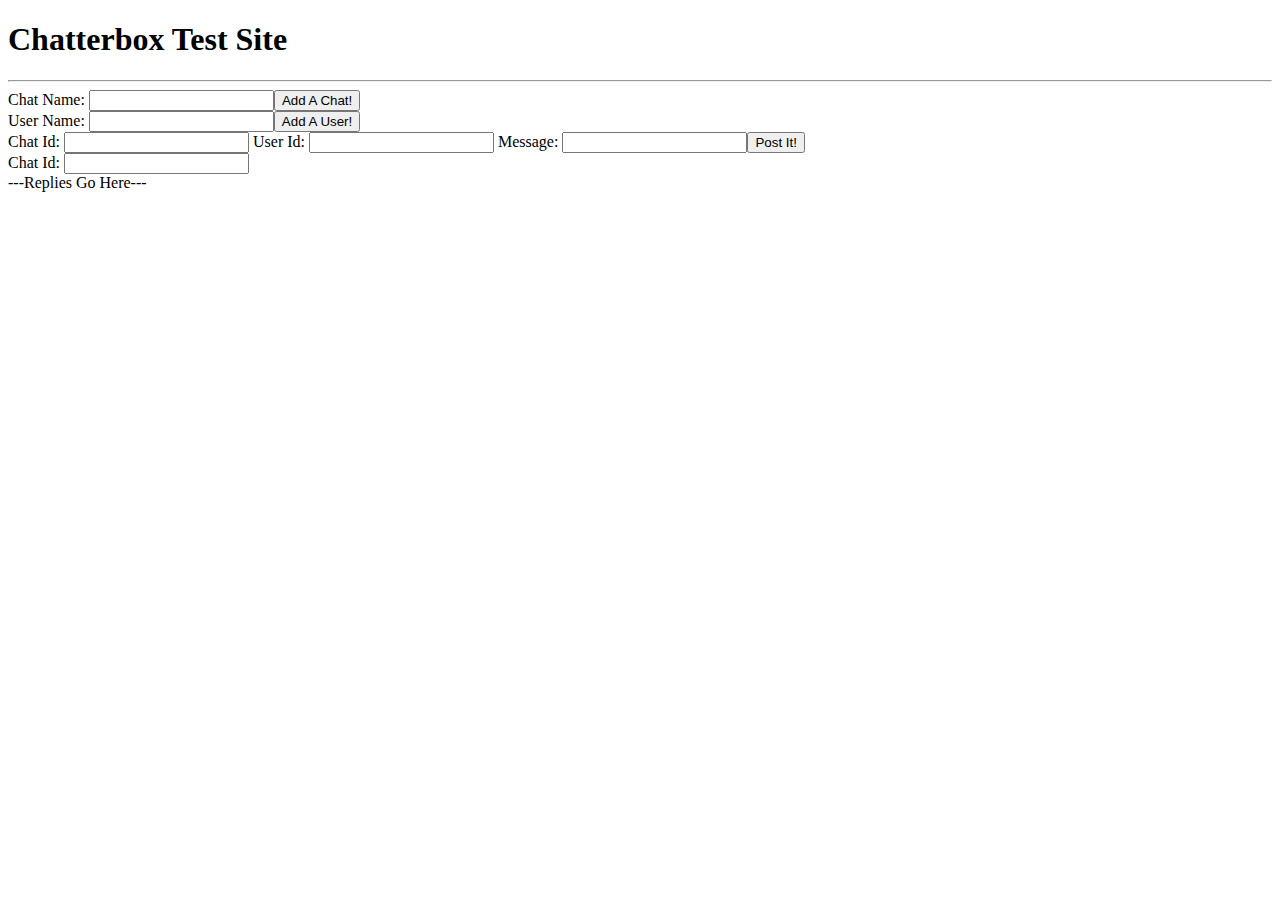
==== index.html @ 72d08ae1 "Angus bug fixes" ====
<!doctype html>
<html lang="en">
  <head>
    <meta charset="utf-8">
    <meta name="viewport" content="width=device-width, initial-scale=1">
    <meta name="description" content="">
    <meta name="author" content="Mark Otto, Jacob Thornton, and Bootstrap contributors">
    <meta name="generator" content="Hugo 0.83.1">
    <title>Chatterbox Server Tester</title>

    <link rel="canonical" href="https://getbootstrap.com/docs/5.0/examples/dashboard/">
	<script>
		var newChatName,
			newUserName,
			newChatChatId,
			newChatUserId,
			newChatMessage,
			getChatId,
			responseDiv;

		function startItUp ()
		{
			newChatName = document.getElementById('newChatName');
			newUserName = document.getElementById('newUserName');
			newChatChatId = document.getElementById('newChatChatId');
			newChatUserId = document.getElementById('newChatUserId');
			newChatMessage = document.getElementById('newChatMessage');
			getChatId = document.getElementById('getChatId');
			responseDiv = document.getElementById('responseDiv');

			document.getElementById('newChatBtn').onclick  = function(event) {
				postChat();
			}
			/*
			document.getElementById('getChatBtn').onclick = function(event) {
				getChatMessages();
			}
			*/
			setInterval(getChatMessages, 1000);
		}

		function postChat ()
		{
			var chatId = newChatChatId.value;
			var userId = newChatUserId.value;
			var message = newChatMessage.value;

			if (message.length > 0)
			{
				sendAjax('sendMessage.php', {
					chatId: chatId,
					postedById: userId,
					messageText: message
				}, function(xmlhttp) {
					if (xmlhttp.status == 200)
					{
						getChatMessages();
						newChatMessage.value = "";
					}
					else
					{
						responseDiv.innerHTML = "OOps, Broken!";
					}
				});
			}
		}

		function getChatMessages ()
		{
			var chatId = getChatId.value;
			sendAjax('getAllMessages.php', {
				chatId: chatId
			}, function(xmlhttp) {
				if (xmlhttp.status == 200)
				{
					responseData = JSON.parse(xmlhttp.responseText);
					var tableData = '<table><thead><tr><td>Id</td><td>Message</td><td>By</td><td>Message</td></tr></thead><tbody>';
					for (var i = 0; i < responseData.length; i++)
					{
						var msg = responseData[i];
						var theRealDate = new Date();
						theRealDate.setTime(msg.dateTime * 1000);

						var minutesPad = (theRealDate.getMinutes() < 10 ? '0' : '');
						var secondsPad = (theRealDate.getSeconds() < 10 ? '0' : '');
						var timeString = theRealDate.getHours() + ':' + minutesPad + theRealDate.getMinutes() + ':' + secondsPad + theRealDate.getSeconds();

						tableData += '<tr><td>' + msg.id + '</td><td>' + msg.messageText + '</td><td>' + msg.userId + '</td><td>' + theRealDate.toDateString() + ' ' + timeString + '</td></tr>';
					}
					tableData += '</tbody></table>';
					responseDiv.innerHTML = tableData;
				}
				else
				{
					responseDiv.innerHTML = "OOps, Broken!";
				}
			});
		}

		function sendAjax (urlPath, inputData, responseFunction)
		{
			var xmlhttp = null;
			if (window.XMLHttpRequest)
			{
				xmlhttp=new XMLHttpRequest();
			}
			else
			{
				xmlhttp=new ActiveXObject("Microsoft.XMLHTTP");
			}

			var url = '/chatterbox/' + urlPath;

			var isFirstKey = true;
			for (var key in inputData)
			{
				if (isFirstKey)
				{
					url = url + '?';
					isFirstKey =  false;
				}
				else
				{
					url = url + '&';
				}
				url = url + key + '=' + encodeURIComponent(inputData[key]);
			}

			xmlhttp.onreadystatechange=function()
			{
				if (xmlhttp.readyState==4)
				{
					responseFunction(xmlhttp);
				}
			}
			xmlhttp.open("GET", url, true);
			xmlhttp.send();
		}

	</script>
  </head>
  <body onload="startItUp()">
    <h1>Chatterbox Test Site</h1>
	<hr>
	<div>Chat Name: <input type="text" id="newChatName"><button id="addNewChatBtn">Add A Chat!</button></div>
	<div>User Name: <input type="text" id="newUserName"><button id="addNewUserBtn">Add A User!</button></div>
	<div>Chat Id: <input type="text" id="newChatChatId"> User Id: <input type="text" id="newChatUserId"> Message: <input type="text" id="newChatMessage"><button id="newChatBtn">Post It!</button></div>
	<div>Chat Id: <input type="text" id="getChatId"> <!--<button id="getChatBtn">Get All The Messages</button>--></div>

	<div id="responseDiv">---Replies Go Here---</div>
  </body>
</html>
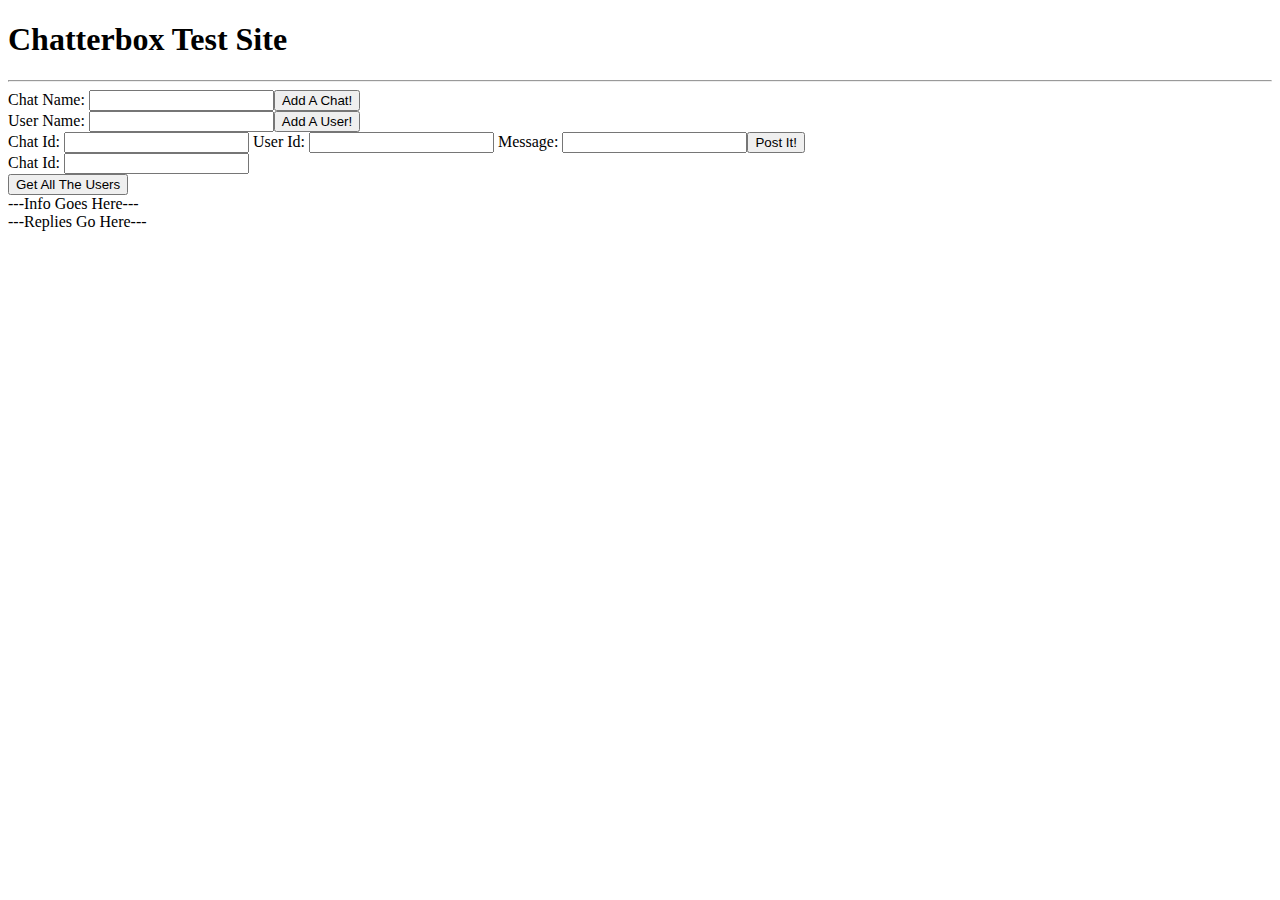
==== commit ad75dd1c: "Get All Users" ====
--- a/index.html
+++ b/index.html
@@ -16,7 +16,8 @@
 			newChatUserId,
 			newChatMessage,
 			getChatId,
-			responseDiv;
+			responseDiv,
+			infoDiv;
 
 		function startItUp ()
 		{
@@ -27,9 +28,13 @@
 			newChatMessage = document.getElementById('newChatMessage');
 			getChatId = document.getElementById('getChatId');
 			responseDiv = document.getElementById('responseDiv');
+			infoDiv = document.getElementById('infoDiv');
 
 			document.getElementById('newChatBtn').onclick  = function(event) {
 				postChat();
+			}
+			document.getElementById('GetUsersBtn').onclick  = function(event) {
+				getAllUsers();
 			}
 			/*
 			document.getElementById('getChatBtn').onclick = function(event) {
@@ -59,11 +64,35 @@
 					}
 					else
 					{
-						responseDiv.innerHTML = "OOps, Broken!";
+						responseDiv.innerHTML = "OOps broken!";
 					}
 				});
 			}
 		}
+
+		function getAllUsers ()
+		{
+			sendAjax('getAllUsers.php', {
+			}, function(xmlhttp) {
+				if (xmlhttp.status == 200)
+				{
+					responseData = JSON.parse(xmlhttp.responseText);
+					var tableData = '<table><thead><tr><td>Id</td><td>Name</td></tr></thead><tbody>';
+					for (var i = 0; i < responseData.length; i++)
+					{
+						var user = responseData[i];
+						tableData += '<tr><td>' + user.id + '</td><td>' + user.name + '</td></tr>';
+					}
+					tableData += '</tbody></table>';
+					infoDiv.innerHTML = tableData;
+				}
+				else
+				{
+					infoDiv.innerHTML = "OOps, Broken!";
+				}
+			});
+		}
+
 
 		function getChatMessages ()
 		{
@@ -146,7 +175,8 @@
 	<div>User Name: <input type="text" id="newUserName"><button id="addNewUserBtn">Add A User!</button></div>
 	<div>Chat Id: <input type="text" id="newChatChatId"> User Id: <input type="text" id="newChatUserId"> Message: <input type="text" id="newChatMessage"><button id="newChatBtn">Post It!</button></div>
 	<div>Chat Id: <input type="text" id="getChatId"> <!--<button id="getChatBtn">Get All The Messages</button>--></div>
-
+	<div><button id="GetUsersBtn">Get All The Users</button></div>
+	<div id="infoDiv">---Info Goes Here---</div>
 	<div id="responseDiv">---Replies Go Here---</div>
   </body>
 </html>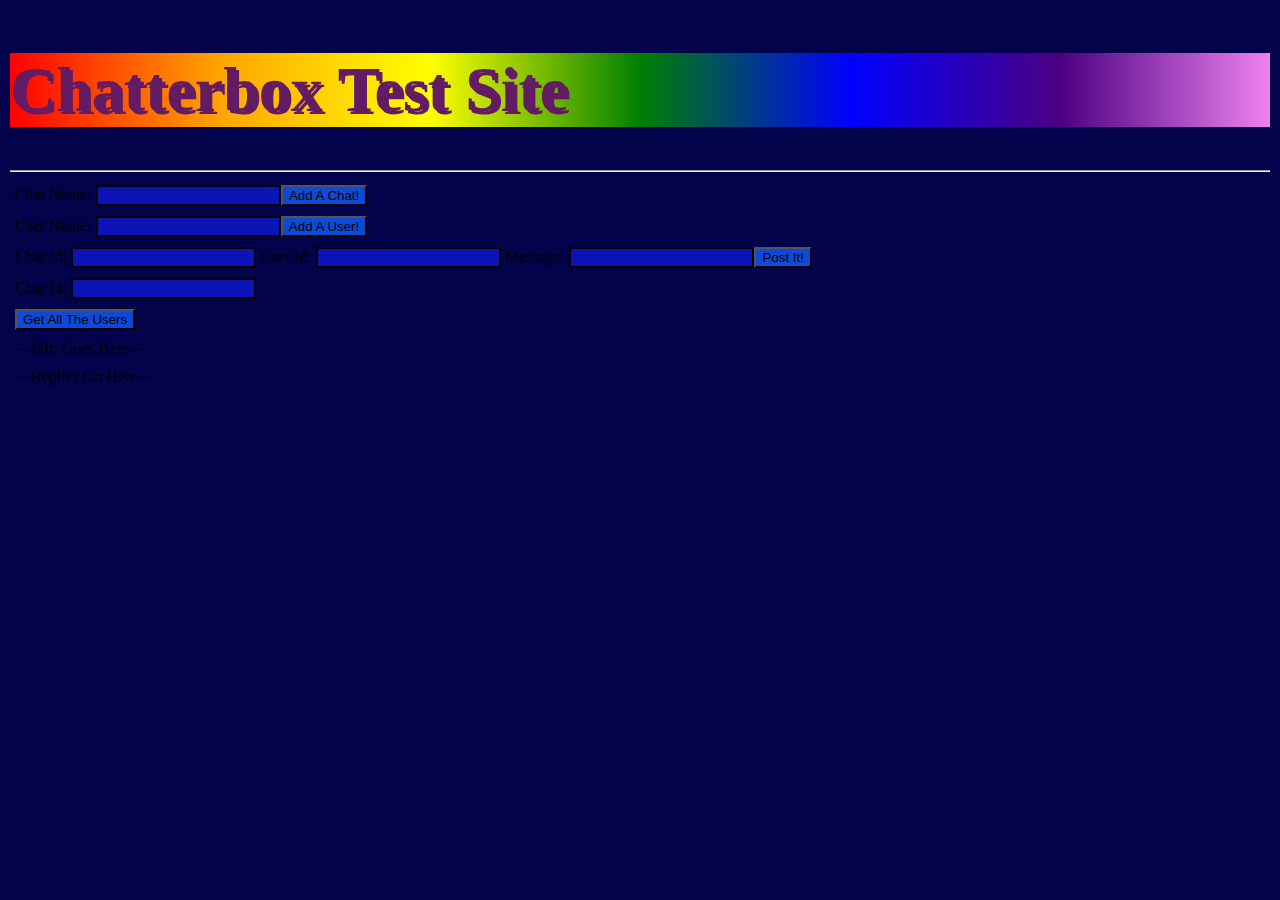
==== commit 47ebb36d: "Changes to Chatterbox test "site"" ====
--- a/index.html
+++ b/index.html
@@ -3,170 +3,11 @@
   <head>
     <meta charset="utf-8">
     <meta name="viewport" content="width=device-width, initial-scale=1">
-    <meta name="description" content="">
-    <meta name="author" content="Mark Otto, Jacob Thornton, and Bootstrap contributors">
-    <meta name="generator" content="Hugo 0.83.1">
     <title>Chatterbox Server Tester</title>
 
-    <link rel="canonical" href="https://getbootstrap.com/docs/5.0/examples/dashboard/">
-	<script>
-		var newChatName,
-			newUserName,
-			newChatChatId,
-			newChatUserId,
-			newChatMessage,
-			getChatId,
-			responseDiv,
-			infoDiv;
+	<link rel="stylesheet" type="text/css" href="chatterbox.css" />
 
-		function startItUp ()
-		{
-			newChatName = document.getElementById('newChatName');
-			newUserName = document.getElementById('newUserName');
-			newChatChatId = document.getElementById('newChatChatId');
-			newChatUserId = document.getElementById('newChatUserId');
-			newChatMessage = document.getElementById('newChatMessage');
-			getChatId = document.getElementById('getChatId');
-			responseDiv = document.getElementById('responseDiv');
-			infoDiv = document.getElementById('infoDiv');
-
-			document.getElementById('newChatBtn').onclick  = function(event) {
-				postChat();
-			}
-			document.getElementById('GetUsersBtn').onclick  = function(event) {
-				getAllUsers();
-			}
-			/*
-			document.getElementById('getChatBtn').onclick = function(event) {
-				getChatMessages();
-			}
-			*/
-			setInterval(getChatMessages, 1000);
-		}
-
-		function postChat ()
-		{
-			var chatId = newChatChatId.value;
-			var userId = newChatUserId.value;
-			var message = newChatMessage.value;
-
-			if (message.length > 0)
-			{
-				sendAjax('sendMessage.php', {
-					chatId: chatId,
-					postedById: userId,
-					messageText: message
-				}, function(xmlhttp) {
-					if (xmlhttp.status == 200)
-					{
-						getChatMessages();
-						newChatMessage.value = "";
-					}
-					else
-					{
-						responseDiv.innerHTML = "OOps broken!";
-					}
-				});
-			}
-		}
-
-		function getAllUsers ()
-		{
-			sendAjax('getAllUsers.php', {
-			}, function(xmlhttp) {
-				if (xmlhttp.status == 200)
-				{
-					responseData = JSON.parse(xmlhttp.responseText);
-					var tableData = '<table><thead><tr><td>Id</td><td>Name</td></tr></thead><tbody>';
-					for (var i = 0; i < responseData.length; i++)
-					{
-						var user = responseData[i];
-						tableData += '<tr><td>' + user.id + '</td><td>' + user.name + '</td></tr>';
-					}
-					tableData += '</tbody></table>';
-					infoDiv.innerHTML = tableData;
-				}
-				else
-				{
-					infoDiv.innerHTML = "OOps, Broken!";
-				}
-			});
-		}
-
-
-		function getChatMessages ()
-		{
-			var chatId = getChatId.value;
-			sendAjax('getAllMessages.php', {
-				chatId: chatId
-			}, function(xmlhttp) {
-				if (xmlhttp.status == 200)
-				{
-					responseData = JSON.parse(xmlhttp.responseText);
-					var tableData = '<table><thead><tr><td>Id</td><td>Message</td><td>By</td><td>Message</td></tr></thead><tbody>';
-					for (var i = 0; i < responseData.length; i++)
-					{
-						var msg = responseData[i];
-						var theRealDate = new Date();
-						theRealDate.setTime(msg.dateTime * 1000);
-
-						var minutesPad = (theRealDate.getMinutes() < 10 ? '0' : '');
-						var secondsPad = (theRealDate.getSeconds() < 10 ? '0' : '');
-						var timeString = theRealDate.getHours() + ':' + minutesPad + theRealDate.getMinutes() + ':' + secondsPad + theRealDate.getSeconds();
-
-						tableData += '<tr><td>' + msg.id + '</td><td>' + msg.messageText + '</td><td>' + msg.userId + '</td><td>' + theRealDate.toDateString() + ' ' + timeString + '</td></tr>';
-					}
-					tableData += '</tbody></table>';
-					responseDiv.innerHTML = tableData;
-				}
-				else
-				{
-					responseDiv.innerHTML = "OOps, Broken!";
-				}
-			});
-		}
-
-		function sendAjax (urlPath, inputData, responseFunction)
-		{
-			var xmlhttp = null;
-			if (window.XMLHttpRequest)
-			{
-				xmlhttp=new XMLHttpRequest();
-			}
-			else
-			{
-				xmlhttp=new ActiveXObject("Microsoft.XMLHTTP");
-			}
-
-			var url = '/chatterbox/' + urlPath;
-
-			var isFirstKey = true;
-			for (var key in inputData)
-			{
-				if (isFirstKey)
-				{
-					url = url + '?';
-					isFirstKey =  false;
-				}
-				else
-				{
-					url = url + '&';
-				}
-				url = url + key + '=' + encodeURIComponent(inputData[key]);
-			}
-
-			xmlhttp.onreadystatechange=function()
-			{
-				if (xmlhttp.readyState==4)
-				{
-					responseFunction(xmlhttp);
-				}
-			}
-			xmlhttp.open("GET", url, true);
-			xmlhttp.send();
-		}
-
-	</script>
+	<script src="chatterbox.js"></script>
   </head>
   <body onload="startItUp()">
     <h1>Chatterbox Test Site</h1>
--- a/chatterbox.css
+++ b/chatterbox.css
@@ -0,0 +1,51 @@
+body
+{
+	background-color: rgb(3, 3, 75);
+	font-family:Impact, Haettenschweiler, Georgia, 'Times New Roman', Times, serif;
+	padding: 2px;
+}
+
+h1
+{
+	font-size: 64px;
+	font-weight: bold;
+	color: rgb(99, 27, 99);
+	background-image: linear-gradient(to right, red, orange, yellow, green, blue, indigo, violet);
+	text-shadow: 3px 3px;
+}
+
+div
+{
+	padding: 5px;
+}
+
+input[type=text]
+{
+	background-color: rgb(12, 20, 184);
+	color: lightgrey;
+	border: black;
+	border-width: 2px;
+	border-style: solid;
+}
+
+button
+{
+	background-color: rgb(14, 74, 216);
+}
+
+table
+{
+	background-color: rgb(99, 27, 99);
+}
+
+thead td
+{
+	background-color: rgb(12, 20, 184);
+	color:rgb(3, 3, 75);
+}
+
+tbody td
+{
+	padding-left: 10px;
+	padding-right: 10px;
+}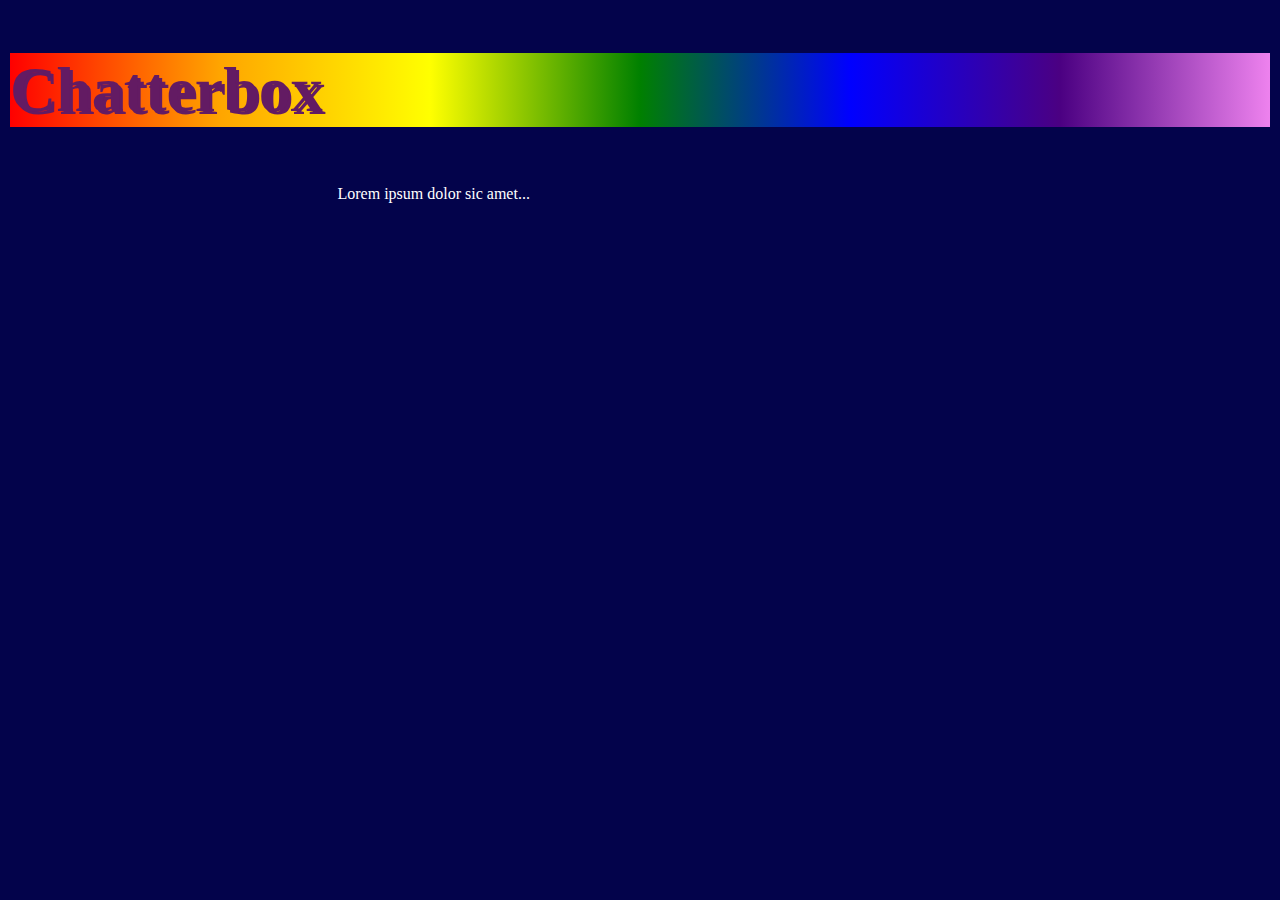
==== commit 3e12d237: "Update to create new "non test" site." ====
--- a/index.html
+++ b/index.html
@@ -3,21 +3,20 @@
   <head>
     <meta charset="utf-8">
     <meta name="viewport" content="width=device-width, initial-scale=1">
-    <title>Chatterbox Server Tester</title>
+    <title>Chatterbox</title>
 
 	<link rel="stylesheet" type="text/css" href="chatterbox.css" />
 
 	<script src="chatterbox.js"></script>
   </head>
   <body onload="startItUp()">
-    <h1>Chatterbox Test Site</h1>
-	<hr>
-	<div>Chat Name: <input type="text" id="newChatName"><button id="addNewChatBtn">Add A Chat!</button></div>
-	<div>User Name: <input type="text" id="newUserName"><button id="addNewUserBtn">Add A User!</button></div>
-	<div>Chat Id: <input type="text" id="newChatChatId"> User Id: <input type="text" id="newChatUserId"> Message: <input type="text" id="newChatMessage"><button id="newChatBtn">Post It!</button></div>
-	<div>Chat Id: <input type="text" id="getChatId"> <!--<button id="getChatBtn">Get All The Messages</button>--></div>
-	<div><button id="GetUsersBtn">Get All The Users</button></div>
-	<div id="infoDiv">---Info Goes Here---</div>
-	<div id="responseDiv">---Replies Go Here---</div>
+    <h1>Chatterbox</h1>
+	<div class="row">
+		<div class="column left" id="chatList">
+		</div>
+		<div class="column right" id="chatBody">
+			Lorem ipsum dolor sic amet...
+		</div>
+	</div>
   </body>
 </html>--- a/chatterbox.css
+++ b/chatterbox.css
@@ -17,6 +17,7 @@
 div
 {
 	padding: 5px;
+	color: white;
 }
 
 input[type=text]
@@ -31,6 +32,7 @@
 button
 {
 	background-color: rgb(14, 74, 216);
+	color: white;
 }
 
 table
@@ -48,4 +50,32 @@
 {
 	padding-left: 10px;
 	padding-right: 10px;
+}
+
+
+
+* {
+box-sizing: border-box;
+}
+
+/* Create two unequal columns that floats next to each other */
+.column {
+float: left;
+padding: 10px;
+height: 300px; /* Should be removed. Only for demonstration */
+}
+
+.left {
+width: 25%;
+}
+
+.right {
+width: 75%;
+}
+
+/* Clear floats after the columns */
+.row:after {
+content: "";
+display: table;
+clear: both;
 }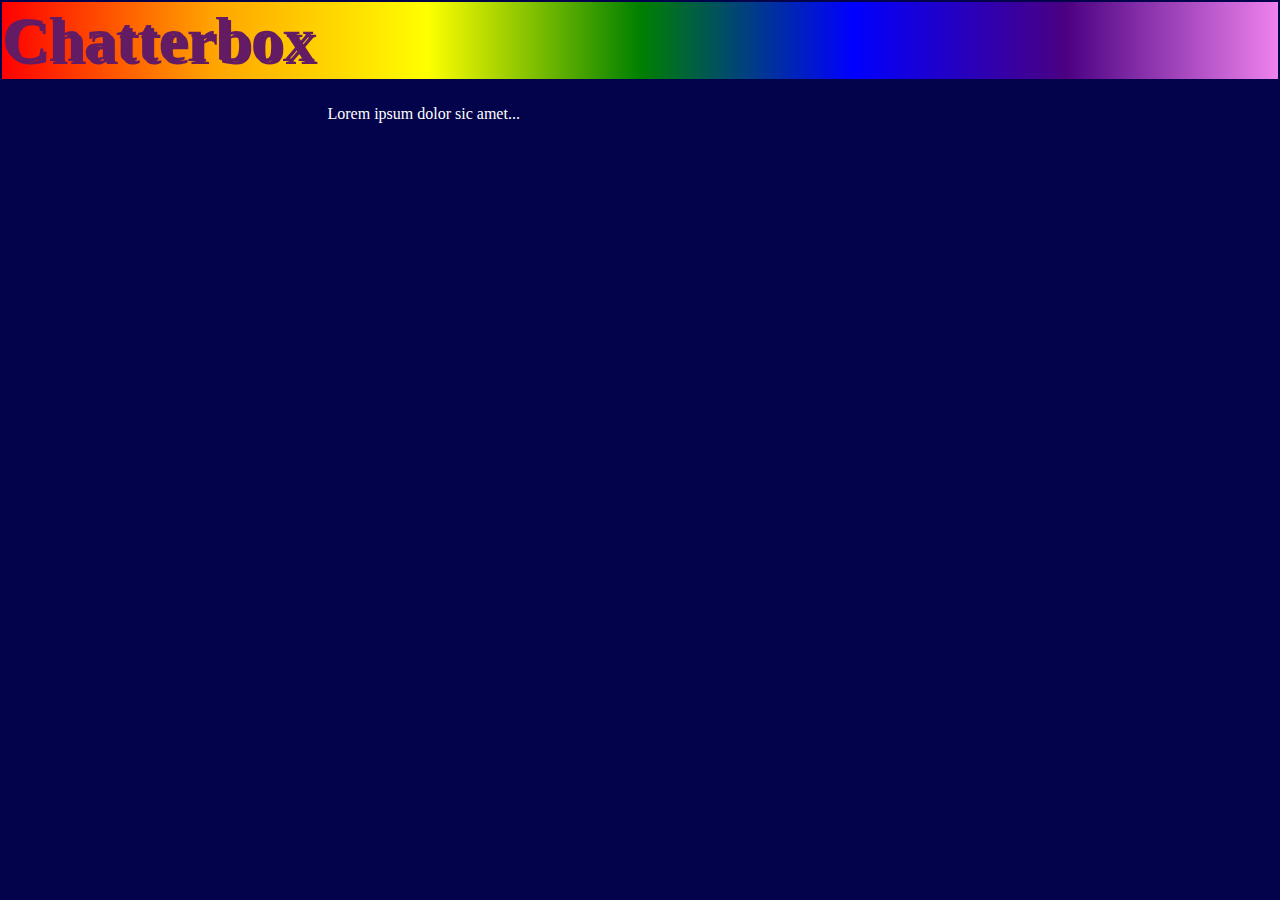
==== commit d8cc59e9: "Add bootstrap and mustache" ====
--- a/index.html
+++ b/index.html
@@ -5,8 +5,11 @@
     <meta name="viewport" content="width=device-width, initial-scale=1">
     <title>Chatterbox</title>
 
+	<link rel="stylesheet" type="text/css" href="dist/css/bootstrap.css" />
 	<link rel="stylesheet" type="text/css" href="chatterbox.css" />
 
+	<script src="dist/js/bootstrap.js"></script>
+	<script src="dist/js/mustache.js"></script>
 	<script src="chatterbox.js"></script>
   </head>
   <body onload="startItUp()">
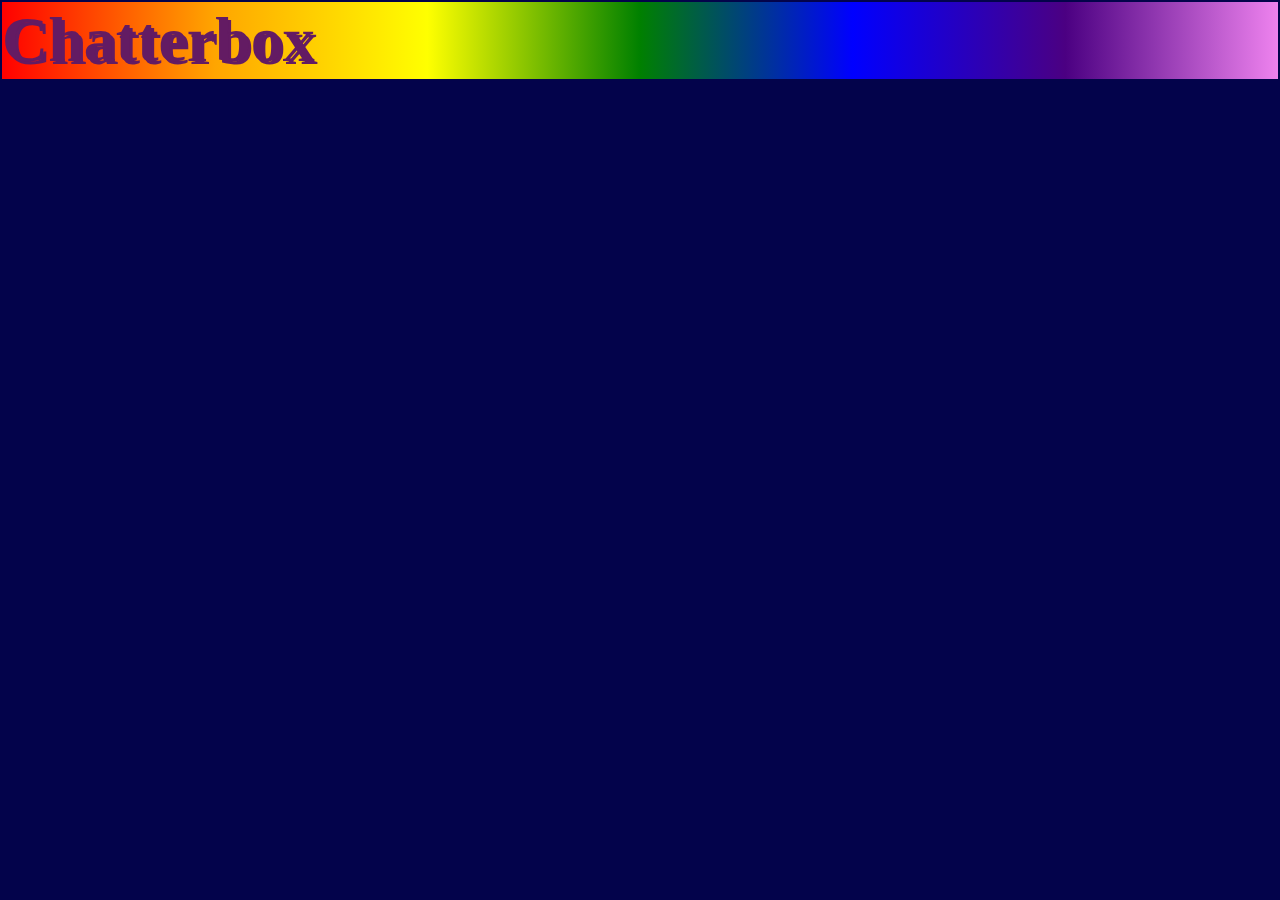
==== commit 1df5a56c: "Switch to bootstap chat table" ====
--- a/index.html
+++ b/index.html
@@ -17,8 +17,12 @@
 	<div class="row">
 		<div class="column left" id="chatList">
 		</div>
-		<div class="column right" id="chatBody">
-			Lorem ipsum dolor sic amet...
+		<div class="column right">
+			<div id="chatBody">
+
+			</div>
+			<div id="chatPosts" class="list-group">
+			</div>
 		</div>
 	</div>
   </body>
--- a/chatterbox.css
+++ b/chatterbox.css
@@ -17,7 +17,17 @@
 div
 {
 	padding: 5px;
+	/*color: white;*/
+}
+
+.chatLink
+{
 	color: white;
+}
+
+.chatUser
+{
+	padding-right: 20px;
 }
 
 input[type=text]
